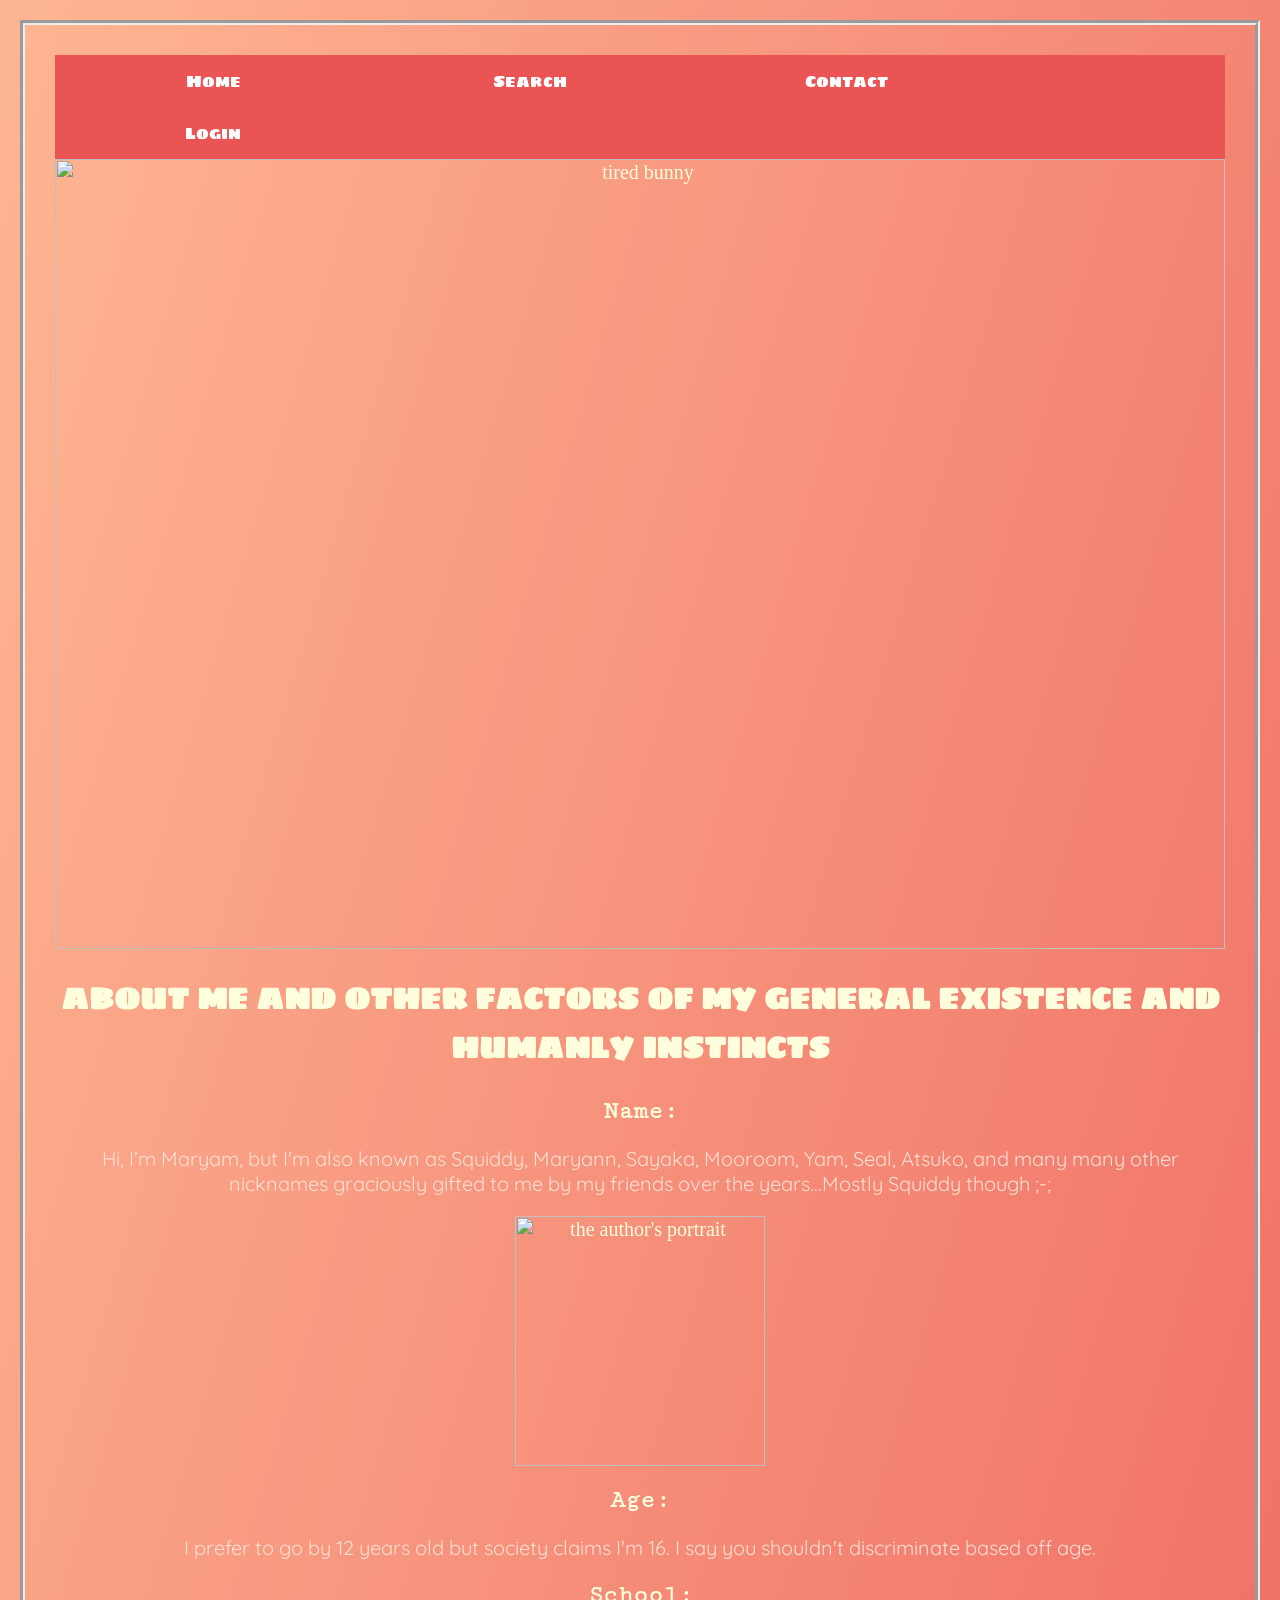
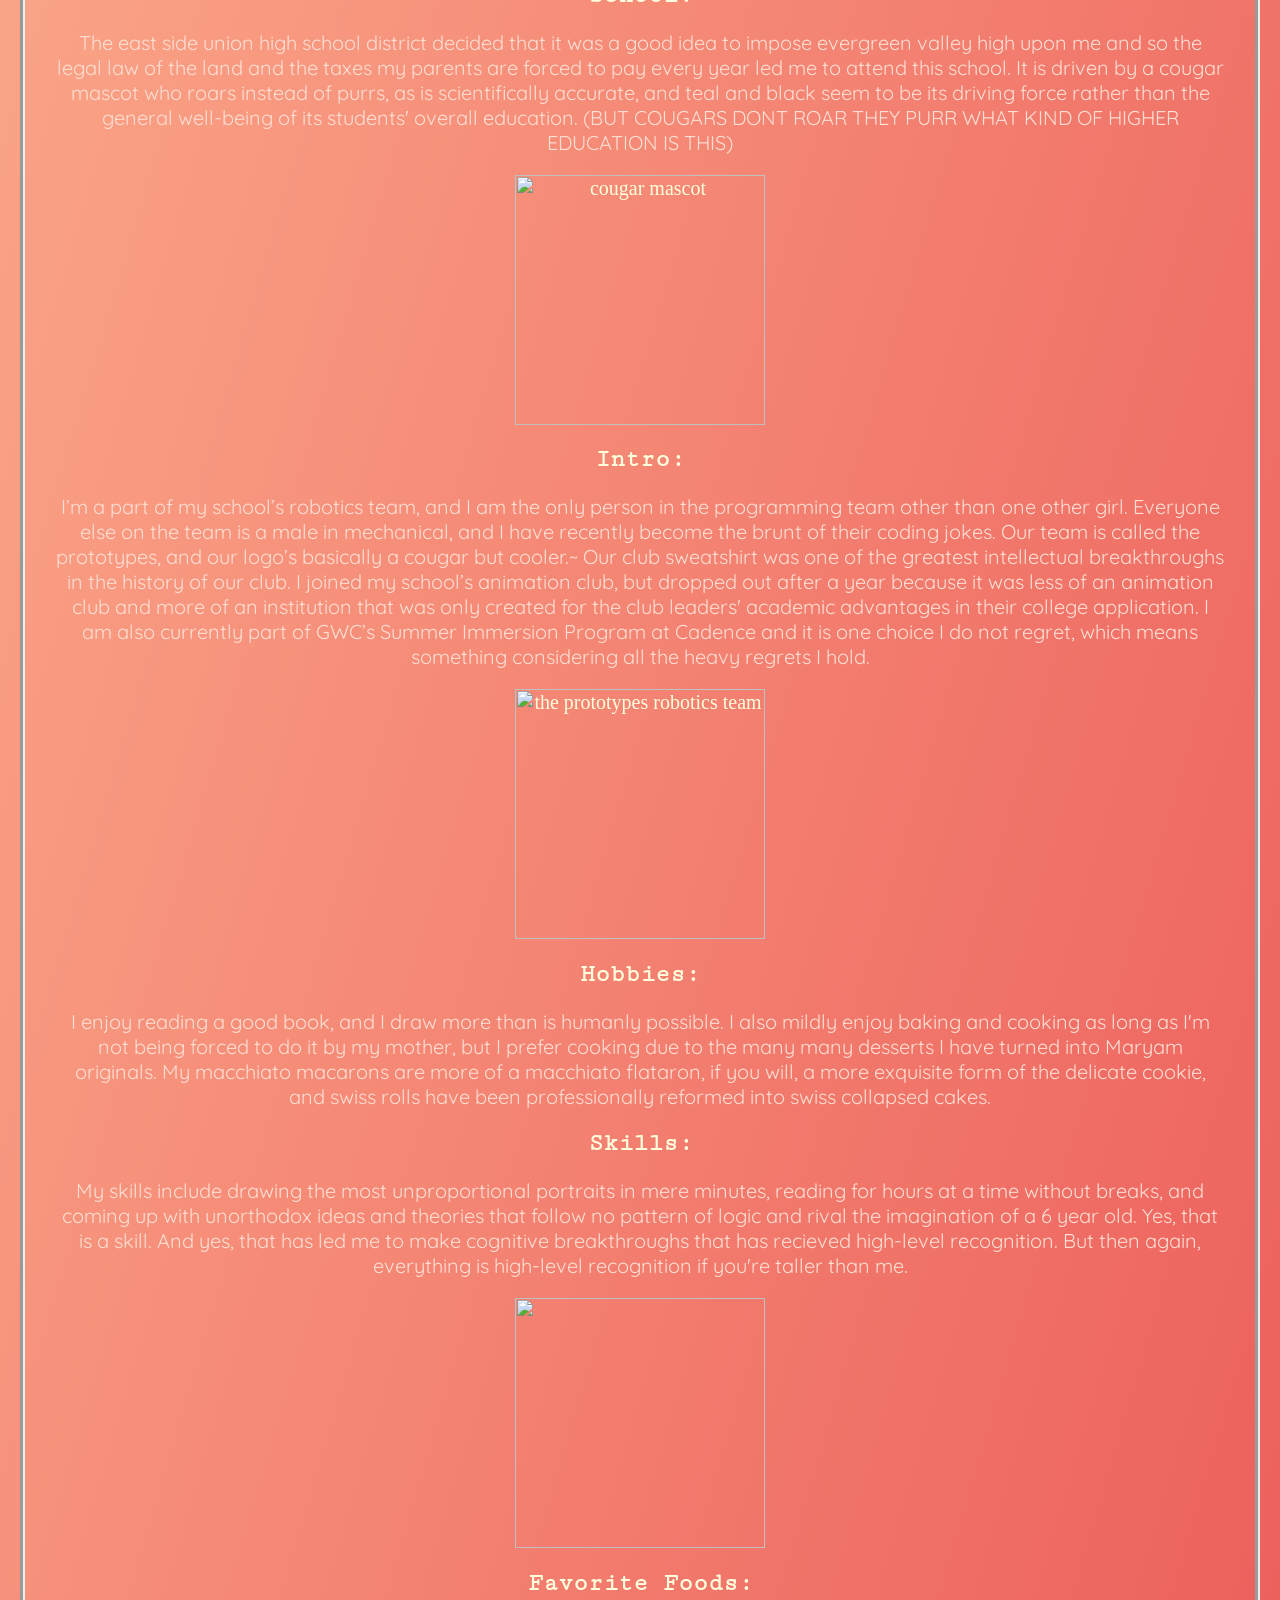
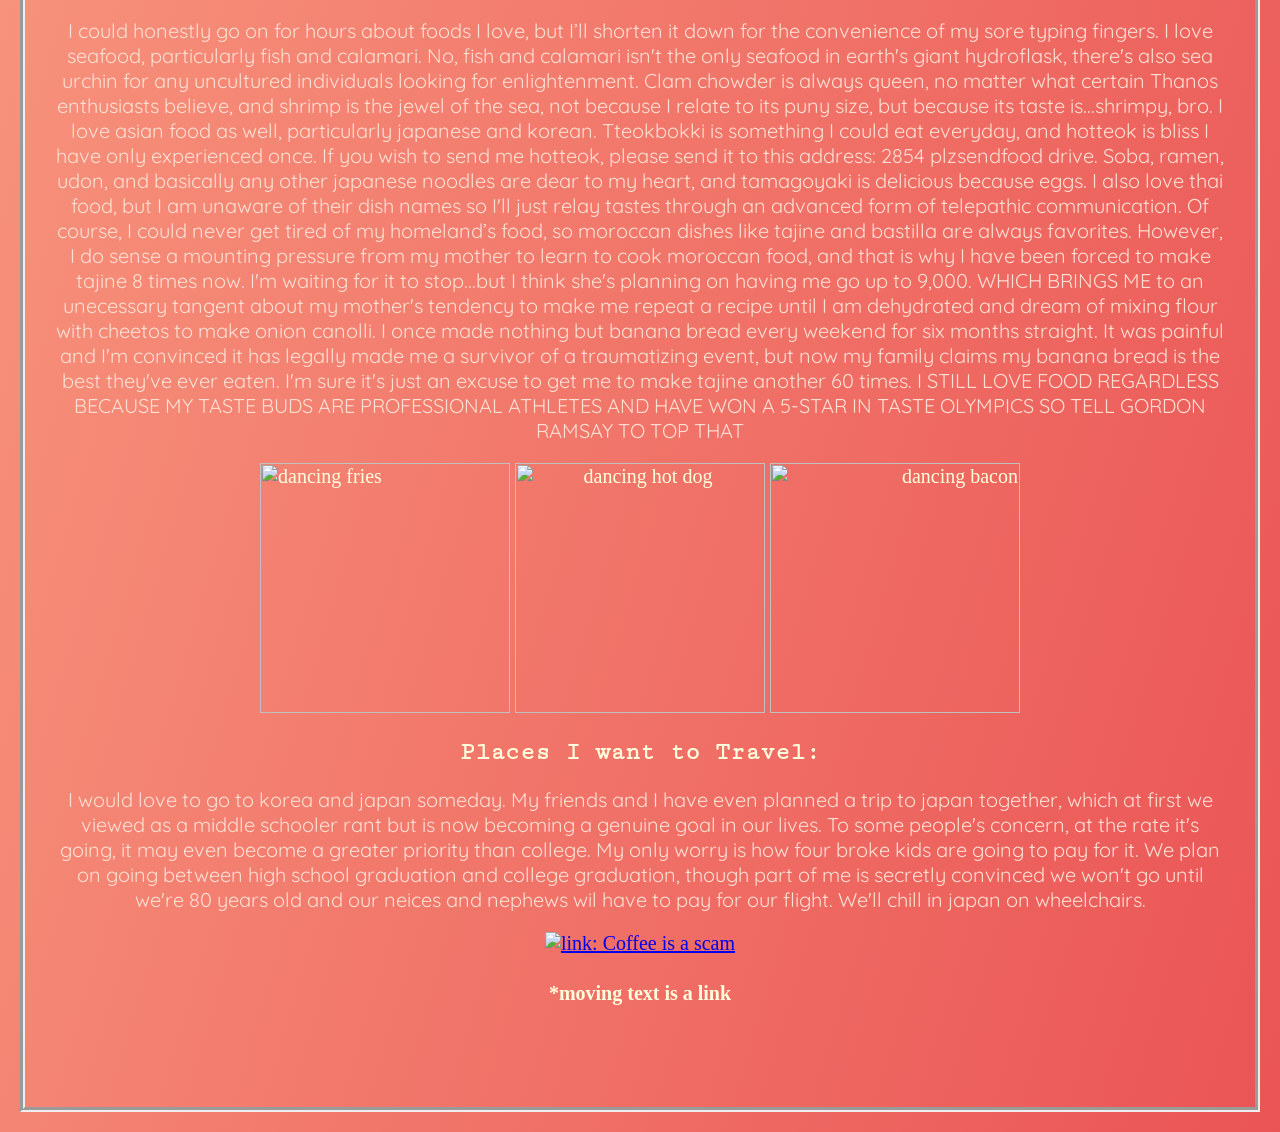
==== aboutMe.html @ 4f4490c5 "Add files via upload" ====
<html>
<head>
  <link rel="stylesheet" href="style.css">
  <script src="website.js"></script>
<link href="https://fonts.googleapis.com/css?family=Caveat&display=swap" rel="stylesheet">
<link href="https://fonts.googleapis.com/css?family=Cutive+Mono|Sigmar+One&display=swap" rel="stylesheet">
<link href="https://fonts.googleapis.com/css?family=Quicksand&display=swap" rel="stylesheet">
<meta charset="UTF-8">
<meta name="viewport" content="width=device-width, initial-scale=1">
<link rel="stylesheet" href="/w3css/3/w3.css">
</head>
<body>
<body background ="https://media-public.canva.com/MADDsJMC_Gs/1/thumbnail_large.jpg";>
  <div class="navbar"; style= 'font-family:Sigmar One';>
    <a class="active" href="#">Home</a>
    <a href="#">Search</a>
    <a href="#">Contact</a>
    <a href="#">Login</a>
  </div>
<style>
</style>
<section>
  <img class="mySlides"; src="https://cdn-images-1.medium.com/max/1200/1*IlHluzQffreuoSGEBJJZVA.gif"; alt="Mickey Mouse";
  style="width:100%">
  <img class="mySlides"; src="https://static1.squarespace.com/static/5a52d1f2edaed8620f2aa1b5/t/5a622080085229487a3e826d/1516380291393/iwannagobed.gif";  alt="tired bunny";
  style="width:100%">
</section>
<section >
  <h1 style= 'font-family: Sigmar One'; color:#FFFFDD;> ABOUT ME AND OTHER FACTORS OF MY GENERAL EXISTENCE AND HUMANLY INSTINCTS </h1>
  </section>
  <script>
// Automatic Slideshow - change image every 3 seconds
var myIndex = 0;
carousel();

function carousel() {
  var i;
  var x = document.getElementsByClassName("mySlides");
  for (i = 0; i < x.length; i++) {
    x[i].style.display = "none";
  }
  myIndex++;
  if (myIndex > x.length) {myIndex = 1}
  x[myIndex-1].style.display = "block";
  setTimeout(carousel, 1500);
}
</script>

<h2>Name:</h2>
<p style = font-family:Quicksand;color:#FFDFD3;>Hi, I’m Maryam, but I'm also known as Squiddy, Maryann, Sayaka, Mooroom, Yam, Seal, Atsuko, and many many other nicknames graciously gifted to me by my friends over the years...Mostly Squiddy though ;-;</p>
<img id="button"; src="https://scontent-lhr3-1.cdninstagram.com/vp/5cd99e9c6fd6090a6dce8c2865b79454/5D871C32/t51.2885-15/e35/60038549_395705191287367_2573679641022085947_n.jpg?_nc_ht=scontent-lhr3-1.cdninstagram.com&se=7&ig_cache_key=MjA1MDUxOTAyOTg1MjMzMTU3Ng%3D%3D.2"; alt="the author's portrait";  height="250"  onmouseover="this.src='https://media3.giphy.com/media/9J3zIEVIlrn7VIP3j1/giphy.gif'" onmouseout="this.src='https://scontent-lhr3-1.cdninstagram.com/vp/5cd99e9c6fd6090a6dce8c2865b79454/5D871C32/t51.2885-15/e35/60038549_395705191287367_2573679641022085947_n.jpg?_nc_ht=scontent-lhr3-1.cdninstagram.com&se=7&ig_cache_key=MjA1MDUxOTAyOTg1MjMzMTU3Ng%3D%3D.2'"  height="250" >

<h2>Age:</h2>
<p style =font-family:Quicksand;color:#FFDFD3;> I prefer to go by 12 years old but society claims I'm 16. I say you shouldn't discriminate based off age.</p>
<h2> School:</h2>
<p style =font-family:Quicksand;color:#FFDFD3;>The east side union high school district decided that it was a good idea to impose evergreen valley high upon me and so the legal law of the land and the taxes my parents are forced to pay every year led me to attend this school.
It is driven by a cougar mascot who roars instead of purrs, as is scientifically accurate, and teal and black seem to be its driving force rather than the general well-being of its students' overall education.
(BUT COUGARS DONT ROAR THEY PURR WHAT KIND OF HIGHER EDUCATION IS THIS)</p>
<img src="https://upload.wikimedia.org/wikipedia/commons/f/f5/EVHS_Cougar.jpg"height="250"; alt="cougar mascot"; />
<h2>Intro:</h2>
<p style =font-family:Quicksand;color:#FFDFD3;>I’m a part of my school’s robotics team, and I am the only person in the programming team other than one other girl.
Everyone else on the team is a male in mechanical, and I have recently become the brunt of their coding jokes.
Our team is called the prototypes, and our logo’s basically a cougar but cooler.~ Our club sweatshirt was one of the greatest intellectual breakthroughs in the history of our club.
I joined my school’s animation club, but dropped out after a year because it was less of an animation club and more of an institution that was only created for the club leaders' academic advantages in their college application.
I am also currently part of GWC’s Summer Immersion Program at Cadence and it is one choice I do not regret, which means something considering all the heavy regrets I hold.</p>
<img  src="https://www.instagram.com/p/BuMXqPznSqg/media/?size=m"height="250"; alt="the prototypes robotics team"/>
<h2>Hobbies:</h2>
<p style ="font-family:Quicksand;color:#FFDFD3;">I enjoy reading a good book, and I draw more than is humanly possible. I also mildly enjoy baking and cooking as long as I'm not being forced to do it by my mother, but I prefer cooking due to the many many desserts I have turned into Maryam originals.
My macchiato macarons are more of a macchiato flataron, if you will, a more exquisite form of the delicate cookie, and swiss rolls have been professionally reformed into swiss collapsed cakes. </p>
<h2>Skills:</h2>
<p style =font-family:Quicksand;color:#FFDFD3;> My skills include drawing the most unproportional portraits in mere minutes, reading for hours at a time without breaks, and coming up with unorthodox ideas and theories that follow no pattern of logic and rival the imagination of a 6 year old. Yes, that is a skill.
And yes, that has led me to make cognitive breakthroughs that has recieved high-level recognition. But then again, everything is high-level recognition if you're taller than me.</p>
<img src="https://media1.tenor.com/images/8cf65e6f5ae90a3bdda8b281be761ae7/tenor.gif?itemid=11722626"height="250"; alt="";/>
<h2>Favorite Foods:</h2>
<p style ="font-family:Quicksand;color:#FFDFD3;">I could honestly go on for hours about foods I love, but I’ll shorten it down for the convenience of my sore typing fingers. I love seafood, particularly fish and calamari. No, fish and calamari isn't the only seafood in earth's giant hydroflask, there's also sea urchin for any uncultured individuals looking for enlightenment.
Clam chowder is always queen, no matter what certain Thanos enthusiasts believe, and shrimp is the jewel of the sea, not because I relate to its puny size, but because its taste is...shrimpy, bro.
I love asian food as well, particularly japanese and korean. Tteokbokki is something I could eat everyday, and hotteok is bliss I have only experienced once. If you wish to send me hotteok, please send it to this address: 2854 plzsendfood drive.
Soba, ramen, udon, and basically any other japanese noodles are dear to my heart, and tamagoyaki is delicious because eggs. I also love thai food, but I am unaware of their dish names so I'll just relay tastes through an advanced form of telepathic communication.
 Of course, I could never get tired of my homeland’s food, so moroccan dishes like tajine and bastilla are always favorites. However, I do sense a mounting pressure from my mother to learn to cook moroccan food, and that is why I have been forced to make tajine 8 times now. I'm waiting for it to stop...but I think she's planning on having me go up to 9,000.
WHICH BRINGS ME to an unecessary tangent about my mother's tendency to make me repeat a recipe until I am dehydrated and dream of mixing flour with cheetos to make onion canolli. I once made nothing but banana bread every weekend for six months straight.
It was painful and I'm convinced it has legally made me a survivor of a traumatizing event, but now my family claims my banana bread is the best they've ever eaten.
I'm sure it's just an excuse to get me to make tajine another 60 times. I STILL LOVE FOOD REGARDLESS BECAUSE MY TASTE BUDS ARE PROFESSIONAL ATHLETES AND HAVE WON A 5-STAR IN TASTE OLYMPICS SO TELL GORDON RAMSAY TO TOP THAT</p>
 <img id="food1"; src="https://static1.squarespace.com/static/53c129c4e4b0c9cf4d63fe7b/583c0c24cd0f680ecab0330f/583c120cc534a5462ef89a6b/1480331789629/fries.gif"height="250"; alt="dancing fries"; />
 <img id="food2"; src="https://static1.squarespace.com/static/53c129c4e4b0c9cf4d63fe7b/583c0c24cd0f680ecab0330f/583c120c6a4963d2568e6c83/1480331790101/hawtDog.gifheight=" height="250"; alt="dancing hot dog"; />
 <img id="food3";  src="https://static1.squarespace.com/static/53c129c4e4b0c9cf4d63fe7b/583c0c24cd0f680ecab0330f/583c120a6a4963d2568e6c79/1480331786511/bacon.gif" height="250"; alt="dancing bacon";/>
<h2>Places I want to Travel:</h2>
<p style="font-family:Quicksand;color:#FFDFD3;">I would love to go to korea and japan someday. My friends and I have even planned a trip to japan together, which at first we viewed as a middle schooler rant but is now becoming a genuine goal in our lives. To some people's concern, at the rate it's going, it may even become a greater priority than college. My only worry is how four broke kids are going to pay for it.
We plan on going between high school graduation and college graduation, though part of me is secretly convinced we won't go until we're 80 years old and our neices and nephews wil have to pay for our flight. We'll chill in japan on wheelchairs.</p>
<a href="/Users/User/Desktop/brotherhood.gif"> <img alt="link: Coffee is a scam"; src="/Users/User/Desktop/coollogo_com-20884886.gif"/></a>
<h4>*moving text is a link</h4>

<script>
function bigImg(x) {
img src="https://i.ytimg.com/vi/cv2QnYSfaO8/maxresdefault.jpg"height="250";
}

function normalImg(x) {
img src="https://media3.giphy.com/media/9J3zIEVIlrn7VIP3j1/giphy.gif"height="250"
}
</script>
<br>
<br>
</body>
</html>
---- style.css ----
h2{
  color:#FFFFDD;
  font-size:25px;
  text-align: center;
  font-family: Cutive Mono;
}
body{
  text-align: center;
  background-image: linear-gradient(to bottom right, #FEB692, #EA5455);
  font-size: 20px;
  text-align: center;
  color:#FFFFDD;
  border: 5px groove;
  padding: 30px;
  margin: 20px;

}
#food1{
  text-align: left;
}
#food2{
  text-align: center;
}
#food3{
  text-align: right;
}
.navbar {
  width: 100%;
  background-color: #EA5455;
  overflow: auto;
}

/* Navigation links */
.navbar a {
  transition-duration: 0.4s;
  float: left;
  padding: 12px;
  color: white;
  text-decoration: none;
  font-size: 17px;
  width: 25%; /* Four equal-width links. If you have two links, use 50%, and 33.33% for three links, etc.. */
  text-align: center;

 /* If you want the text to be centered */
}

/* Add a background color on mouse-over */
.navbar a:hover {
  background-color: #FEB692;
}

/* Style the current/active link */

/* Add responsiveness - on screens less than 500px, make the navigation links appear on top of each other, instead of next to each other */
@media screen and (max-width: 500px) {
  .navbar a {
    float: none;
    display: block;
    width: 100%;
    text-align: left; /* If you want the text to be left-aligned on small screens */
  }
}

h1{
font-family: Sigmar One;
font-size:30px;
text-align: center;
}
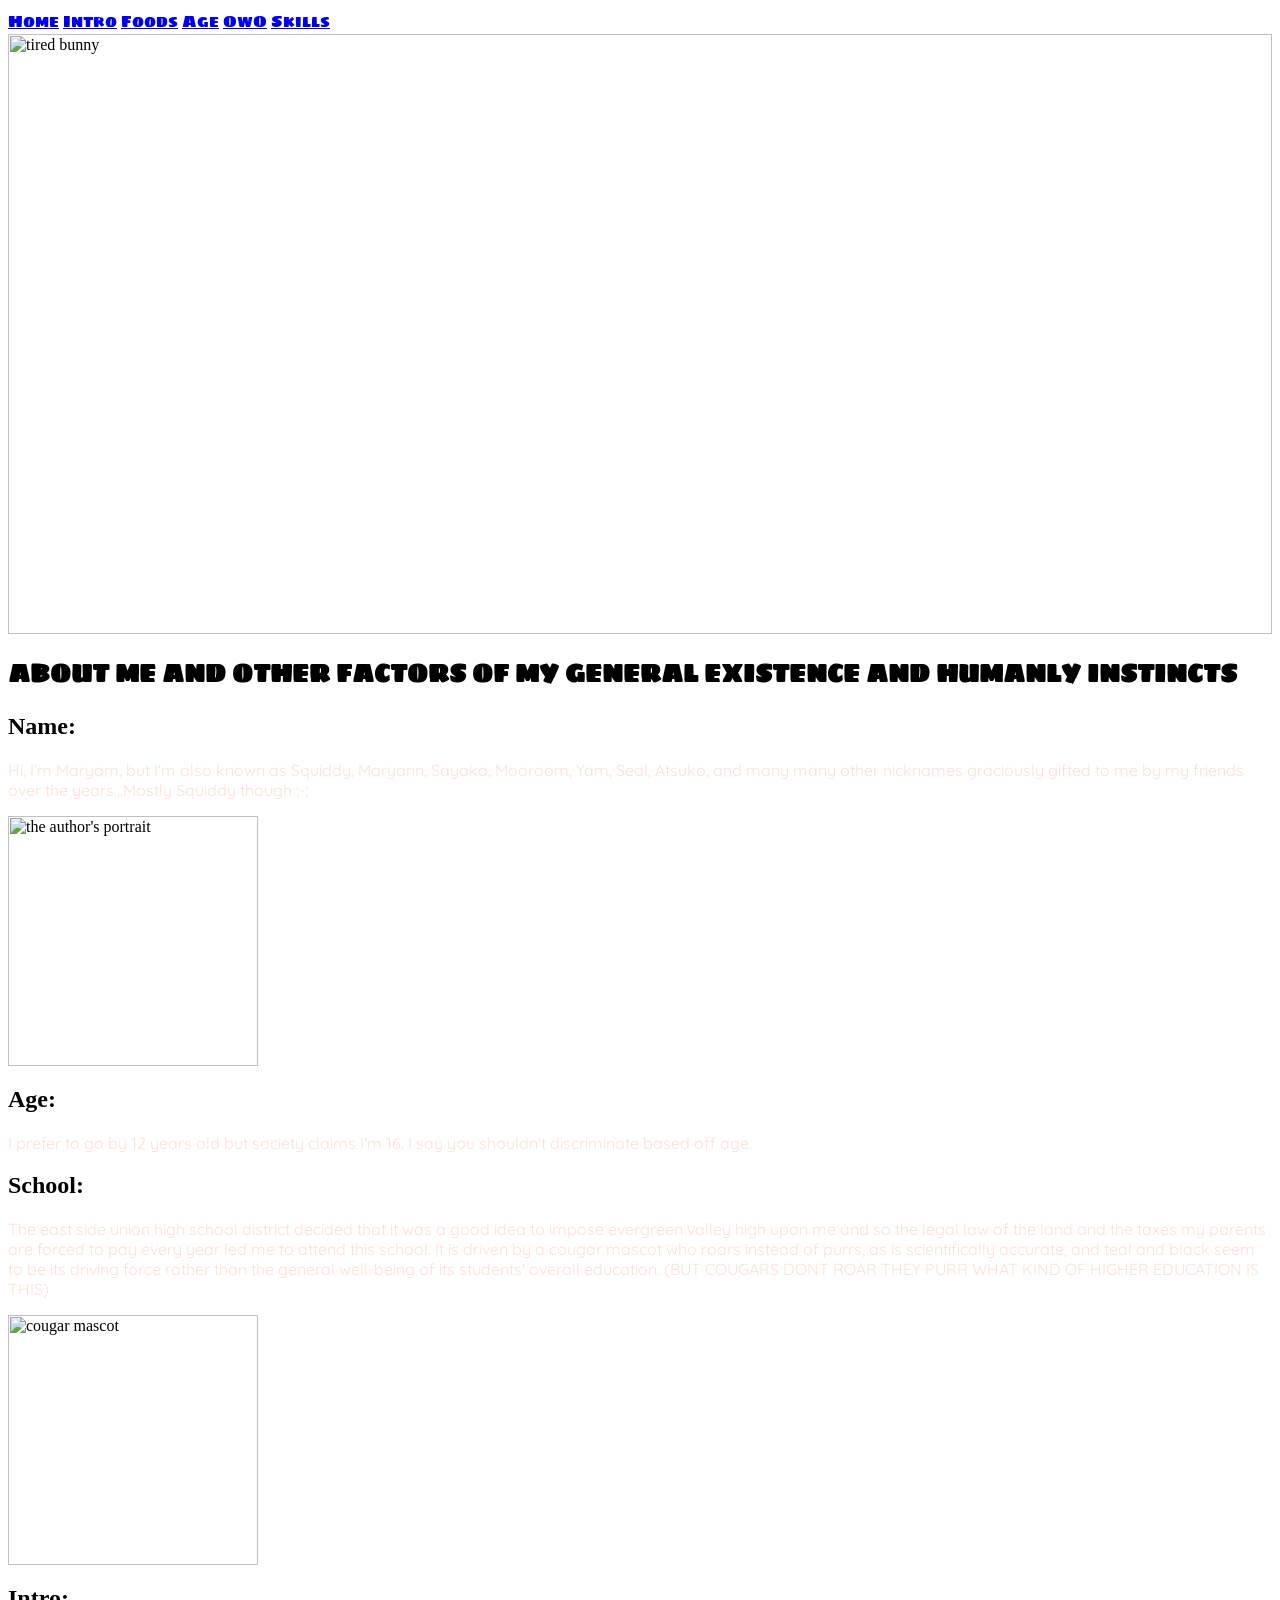
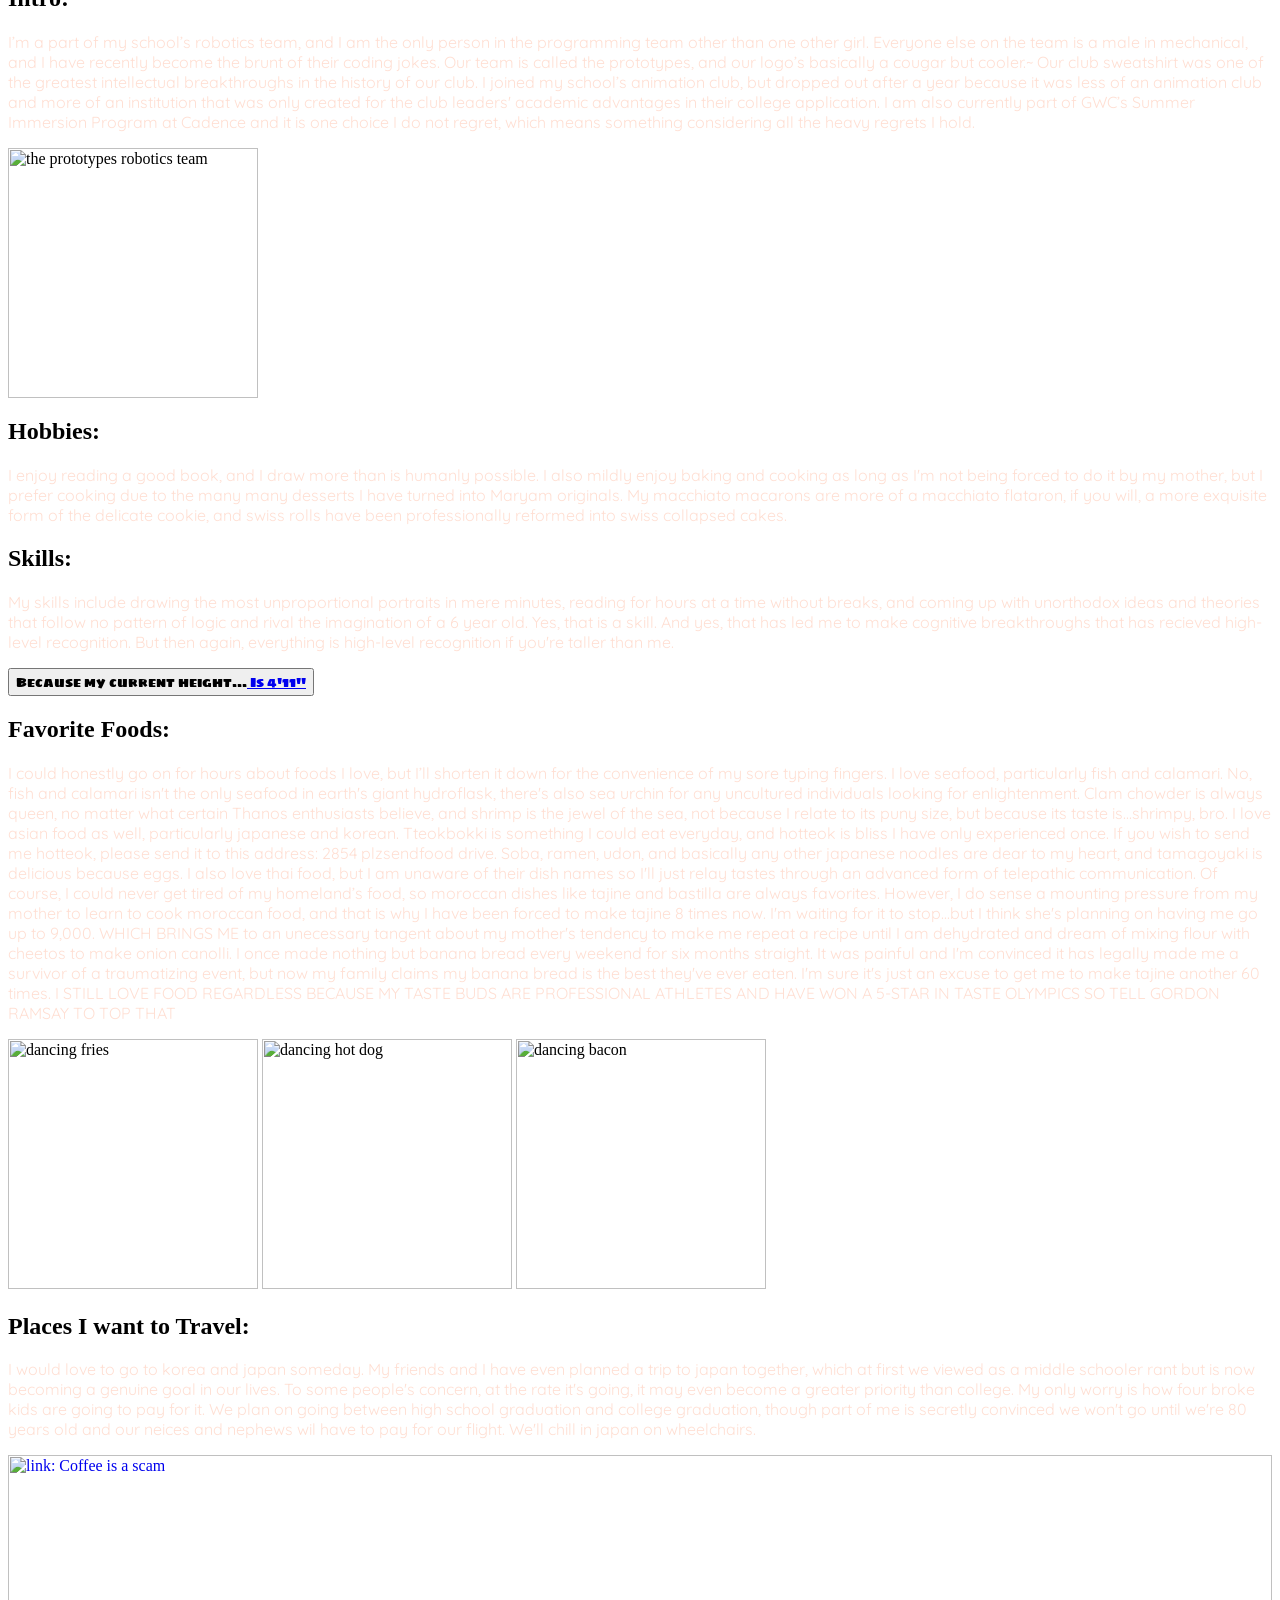
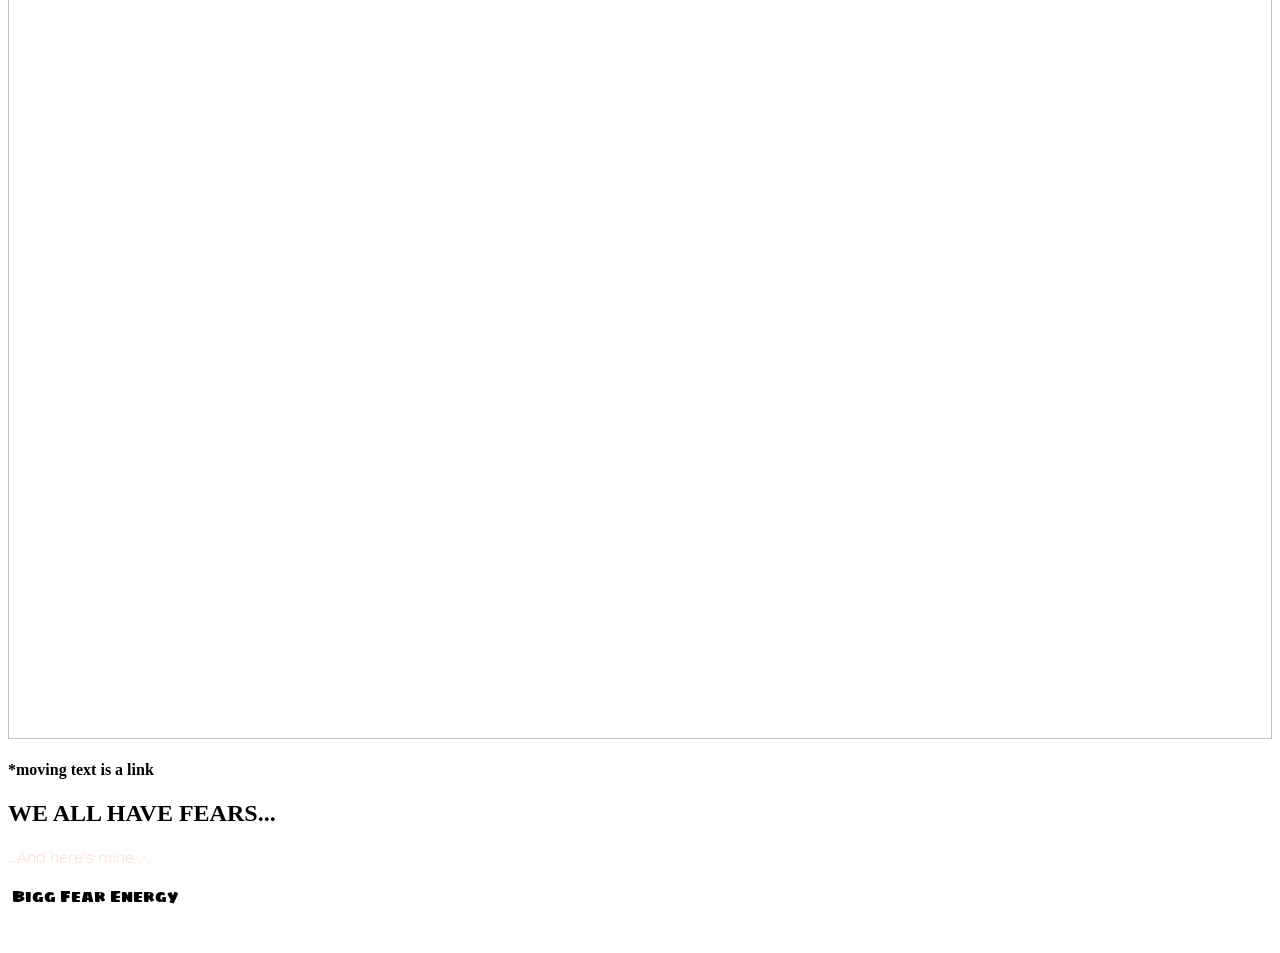
==== commit 0c112b6b: "Add files via upload" ====
--- a/aboutMe.html
+++ b/aboutMe.html
@@ -11,19 +11,23 @@
 </head>
 <body>
 <body background ="https://media-public.canva.com/MADDsJMC_Gs/1/thumbnail_large.jpg";>
-  <div class="navbar"; style= 'font-family:Sigmar One';>
-    <a class="active" href="#">Home</a>
-    <a href="#">Search</a>
-    <a href="#">Contact</a>
-    <a href="#">Login</a>
+
+  <div class="navbar"; style= 'font-family:Sigmar One'; >
+    <a class="active" href="#Home">Home</a>
+    <a href="#Intro">Intro</a>
+    <a href="#Food">Foods</a>
+    <a href="#Age">Age</a>
+    <a href="https://twitter.com/hamillhimself/status/974210731666264065?lang=en">OwO</a>
+    <a href="#skills">Skills</a>
   </div>
 <style>
 </style>
+
 <section>
   <img class="mySlides"; src="https://cdn-images-1.medium.com/max/1200/1*IlHluzQffreuoSGEBJJZVA.gif"; alt="Mickey Mouse";
-  style="width:100%">
+  style="width:100%; height:600px;">
   <img class="mySlides"; src="https://static1.squarespace.com/static/5a52d1f2edaed8620f2aa1b5/t/5a622080085229487a3e826d/1516380291393/iwannagobed.gif";  alt="tired bunny";
-  style="width:100%">
+  style="width:100%;height:600px;">
 </section>
 <section >
   <h1 style= 'font-family: Sigmar One'; color:#FFFFDD;> ABOUT ME AND OTHER FACTORS OF MY GENERAL EXISTENCE AND HUMANLY INSTINCTS </h1>
@@ -46,32 +50,32 @@
 }
 </script>
 
-<h2>Name:</h2>
+<h2 id="Home";> Name:</h2>
 <p style = font-family:Quicksand;color:#FFDFD3;>Hi, I’m Maryam, but I'm also known as Squiddy, Maryann, Sayaka, Mooroom, Yam, Seal, Atsuko, and many many other nicknames graciously gifted to me by my friends over the years...Mostly Squiddy though ;-;</p>
 <img id="button"; src="https://scontent-lhr3-1.cdninstagram.com/vp/5cd99e9c6fd6090a6dce8c2865b79454/5D871C32/t51.2885-15/e35/60038549_395705191287367_2573679641022085947_n.jpg?_nc_ht=scontent-lhr3-1.cdninstagram.com&se=7&ig_cache_key=MjA1MDUxOTAyOTg1MjMzMTU3Ng%3D%3D.2"; alt="the author's portrait";  height="250"  onmouseover="this.src='https://media3.giphy.com/media/9J3zIEVIlrn7VIP3j1/giphy.gif'" onmouseout="this.src='https://scontent-lhr3-1.cdninstagram.com/vp/5cd99e9c6fd6090a6dce8c2865b79454/5D871C32/t51.2885-15/e35/60038549_395705191287367_2573679641022085947_n.jpg?_nc_ht=scontent-lhr3-1.cdninstagram.com&se=7&ig_cache_key=MjA1MDUxOTAyOTg1MjMzMTU3Ng%3D%3D.2'"  height="250" >
 
-<h2>Age:</h2>
+<h2 id="Age";>Age:</h2>
 <p style =font-family:Quicksand;color:#FFDFD3;> I prefer to go by 12 years old but society claims I'm 16. I say you shouldn't discriminate based off age.</p>
 <h2> School:</h2>
 <p style =font-family:Quicksand;color:#FFDFD3;>The east side union high school district decided that it was a good idea to impose evergreen valley high upon me and so the legal law of the land and the taxes my parents are forced to pay every year led me to attend this school.
 It is driven by a cougar mascot who roars instead of purrs, as is scientifically accurate, and teal and black seem to be its driving force rather than the general well-being of its students' overall education.
 (BUT COUGARS DONT ROAR THEY PURR WHAT KIND OF HIGHER EDUCATION IS THIS)</p>
 <img src="https://upload.wikimedia.org/wikipedia/commons/f/f5/EVHS_Cougar.jpg"height="250"; alt="cougar mascot"; />
-<h2>Intro:</h2>
+<h2 id="Intro";>Intro:</h2>
 <p style =font-family:Quicksand;color:#FFDFD3;>I’m a part of my school’s robotics team, and I am the only person in the programming team other than one other girl.
 Everyone else on the team is a male in mechanical, and I have recently become the brunt of their coding jokes.
 Our team is called the prototypes, and our logo’s basically a cougar but cooler.~ Our club sweatshirt was one of the greatest intellectual breakthroughs in the history of our club.
 I joined my school’s animation club, but dropped out after a year because it was less of an animation club and more of an institution that was only created for the club leaders' academic advantages in their college application.
 I am also currently part of GWC’s Summer Immersion Program at Cadence and it is one choice I do not regret, which means something considering all the heavy regrets I hold.</p>
 <img  src="https://www.instagram.com/p/BuMXqPznSqg/media/?size=m"height="250"; alt="the prototypes robotics team"/>
-<h2>Hobbies:</h2>
+<h2 id= "hobbes">Hobbies:</h2>
 <p style ="font-family:Quicksand;color:#FFDFD3;">I enjoy reading a good book, and I draw more than is humanly possible. I also mildly enjoy baking and cooking as long as I'm not being forced to do it by my mother, but I prefer cooking due to the many many desserts I have turned into Maryam originals.
 My macchiato macarons are more of a macchiato flataron, if you will, a more exquisite form of the delicate cookie, and swiss rolls have been professionally reformed into swiss collapsed cakes. </p>
-<h2>Skills:</h2>
+<h2 id="skills">Skills:</h2>
 <p style =font-family:Quicksand;color:#FFDFD3;> My skills include drawing the most unproportional portraits in mere minutes, reading for hours at a time without breaks, and coming up with unorthodox ideas and theories that follow no pattern of logic and rival the imagination of a 6 year old. Yes, that is a skill.
 And yes, that has led me to make cognitive breakthroughs that has recieved high-level recognition. But then again, everything is high-level recognition if you're taller than me.</p>
-<img src="https://media1.tenor.com/images/8cf65e6f5ae90a3bdda8b281be761ae7/tenor.gif?itemid=11722626"height="250"; alt="";/>
-<h2>Favorite Foods:</h2>
+<button class="btn btn--swap" style= "font-family: Sigmar One;">Because my current height...<span><a href= "https://m.wikihow.com/Grow-Taller"> Is 4'11''</a></span></button>
+<h2 id="Food";>Favorite Foods:</h2>
 <p style ="font-family:Quicksand;color:#FFDFD3;">I could honestly go on for hours about foods I love, but I’ll shorten it down for the convenience of my sore typing fingers. I love seafood, particularly fish and calamari. No, fish and calamari isn't the only seafood in earth's giant hydroflask, there's also sea urchin for any uncultured individuals looking for enlightenment.
 Clam chowder is always queen, no matter what certain Thanos enthusiasts believe, and shrimp is the jewel of the sea, not because I relate to its puny size, but because its taste is...shrimpy, bro.
 I love asian food as well, particularly japanese and korean. Tteokbokki is something I could eat everyday, and hotteok is bliss I have only experienced once. If you wish to send me hotteok, please send it to this address: 2854 plzsendfood drive.
@@ -83,20 +87,38 @@
  <img id="food1"; src="https://static1.squarespace.com/static/53c129c4e4b0c9cf4d63fe7b/583c0c24cd0f680ecab0330f/583c120cc534a5462ef89a6b/1480331789629/fries.gif"height="250"; alt="dancing fries"; />
  <img id="food2"; src="https://static1.squarespace.com/static/53c129c4e4b0c9cf4d63fe7b/583c0c24cd0f680ecab0330f/583c120c6a4963d2568e6c83/1480331790101/hawtDog.gifheight=" height="250"; alt="dancing hot dog"; />
  <img id="food3";  src="https://static1.squarespace.com/static/53c129c4e4b0c9cf4d63fe7b/583c0c24cd0f680ecab0330f/583c120a6a4963d2568e6c79/1480331786511/bacon.gif" height="250"; alt="dancing bacon";/>
-<h2>Places I want to Travel:</h2>
+<h2 id="japanoob">Places I want to Travel:</h2>
 <p style="font-family:Quicksand;color:#FFDFD3;">I would love to go to korea and japan someday. My friends and I have even planned a trip to japan together, which at first we viewed as a middle schooler rant but is now becoming a genuine goal in our lives. To some people's concern, at the rate it's going, it may even become a greater priority than college. My only worry is how four broke kids are going to pay for it.
 We plan on going between high school graduation and college graduation, though part of me is secretly convinced we won't go until we're 80 years old and our neices and nephews wil have to pay for our flight. We'll chill in japan on wheelchairs.</p>
-<a href="/Users/User/Desktop/brotherhood.gif"> <img alt="link: Coffee is a scam"; src="/Users/User/Desktop/coollogo_com-20884886.gif"/></a>
+<a href="/Users/User/Desktop/brotherhood.gif"> <img alt="link: Coffee is a scam"; src="/Users/User/Desktop/coollogo_com-20884886.gif" style= width:100%></a>
 <h4>*moving text is a link</h4>
+<h2>WE ALL HAVE FEARS...</h2>
+<p style ="font-family:Quicksand;color:#FFDFD3;"> ...And here's mine ;-;</p>
+<div class="container">
+  <img id="photo" src="https://dog.ceo/api/breeds/image/random" alt="">
+  <a class="btn" id="btn2" style="font-family: Sigmar One";>Bigg Fear Energy</a>
+</div>
+<script type="text/javascript">
+const btn = document.querySelector('#btn2');
+const img = document.querySelector('#photo');
+  // listen for clicks
+btn.addEventListener('click', function() {
+  // make the request
+  const xhr = new XMLHttpRequest();
 
-<script>
-function bigImg(x) {
-img src="https://i.ytimg.com/vi/cv2QnYSfaO8/maxresdefault.jpg"height="250";
-}
+  xhr.onreadystatechange = function() {
+    if(xhr.readyState == 4 && xhr.status == 200) {
+      const url = JSON.parse(xhr.responseText).message;
+      img.src = url;
+    } else {
+      console.log('Error');
+    }
+  }
 
-function normalImg(x) {
-img src="https://media3.giphy.com/media/9J3zIEVIlrn7VIP3j1/giphy.gif"height="250"
-}
+  xhr.open('GET', 'https://dog.ceo/api/breeds/image/random');
+  xhr.send();
+});
+</script>
 </script>
 <br>
 <br>
